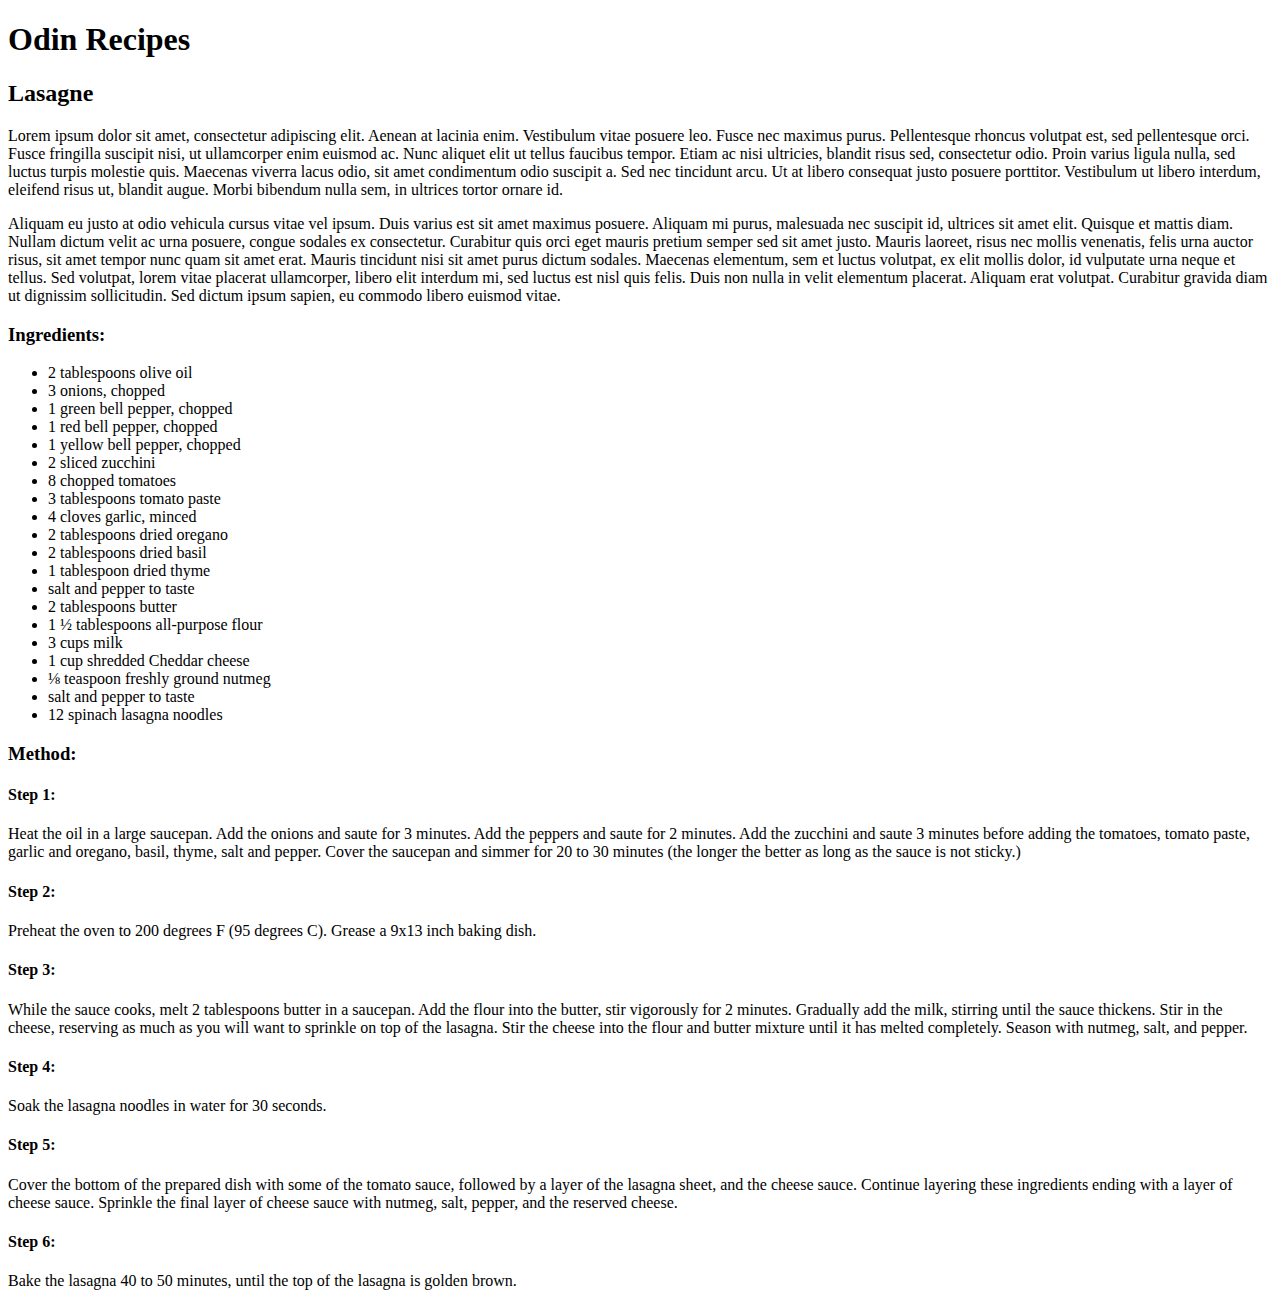
==== recipes/lasagne.html @ ede0bece "Homepage and first webpage" ====
<!DOCTYPE html>
<html lang="en">    
    <head>
        <meta charset="utf-8">
        <title>Lasagne - Odin Recipes Project</title>
    </head>
    
    <body>
        <h1>Odin Recipes</h1>
        <h2>Lasagne</h2>
        
        <p>
            Lorem ipsum dolor sit amet, consectetur adipiscing elit. Aenean at lacinia enim. Vestibulum vitae posuere leo. Fusce nec maximus purus. Pellentesque rhoncus volutpat est, sed pellentesque orci. Fusce fringilla suscipit nisi, ut ullamcorper enim euismod ac. Nunc aliquet elit ut tellus faucibus tempor. Etiam ac nisi ultricies, blandit risus sed, consectetur odio. Proin varius ligula nulla, sed luctus turpis molestie quis. Maecenas viverra lacus odio, sit amet condimentum odio suscipit a. Sed nec tincidunt arcu. Ut at libero consequat justo posuere porttitor. Vestibulum ut libero interdum, eleifend risus ut, blandit augue. Morbi bibendum nulla sem, in ultrices tortor ornare id.
        </p>

        <p>
            Aliquam eu justo at odio vehicula cursus vitae vel ipsum. Duis varius est sit amet maximus posuere. Aliquam mi purus, malesuada nec suscipit id, ultrices sit amet elit. Quisque et mattis diam. Nullam dictum velit ac urna posuere, congue sodales ex consectetur. Curabitur quis orci eget mauris pretium semper sed sit amet justo. Mauris laoreet, risus nec mollis venenatis, felis urna auctor risus, sit amet tempor nunc quam sit amet erat. Mauris tincidunt nisi sit amet purus dictum sodales. Maecenas elementum, sem et luctus volutpat, ex elit mollis dolor, id vulputate urna neque et tellus. Sed volutpat, lorem vitae placerat ullamcorper, libero elit interdum mi, sed luctus est nisl quis felis. Duis non nulla in velit elementum placerat. Aliquam erat volutpat. Curabitur gravida diam ut dignissim sollicitudin. Sed dictum ipsum sapien, eu commodo libero euismod vitae.
        </p>

        <h3>Ingredients:</h3>

        <ul>
            <li>2 tablespoons olive oil</li>
            <li>3 onions, chopped</li>
            <li>1 green bell pepper, chopped</li>
            <li>1 red bell pepper, chopped</li>
            <li>1 yellow bell pepper, chopped</li>
            <li>2 sliced zucchini</li>
            <li>8 chopped tomatoes</li>
            <li>3 tablespoons tomato paste</li>
            <li>4 cloves garlic, minced</li>
            <li>2 tablespoons dried oregano</li>
            <li>2 tablespoons dried basil</li>
            <li>1 tablespoon dried thyme</li>
            <li>salt and pepper to taste</li>
            <li>2 tablespoons butter</li>
            <li>1 ½ tablespoons all-purpose flour</li>
            <li>3 cups milk</li>
            <li>1 cup shredded Cheddar cheese</li>
            <li>⅛ teaspoon freshly ground nutmeg</li>
            <li>salt and pepper to taste</li>
            <li>12 spinach lasagna noodles</li>
        </ul>

        <h3>Method:</h3>

        <h4>Step 1:</h4>
        <p>
        Heat the oil in a large saucepan. Add the onions and saute for 3 minutes. Add the peppers and saute for 2 minutes. Add the zucchini and saute 3 minutes before adding the tomatoes, tomato paste, garlic and oregano, basil, thyme, salt and pepper. Cover the saucepan and simmer for 20 to 30 minutes (the longer the better as long as the sauce is not sticky.)
        </p>
        <h4>Step 2:</h4>
        <p>
        Preheat the oven to 200 degrees F (95 degrees C). Grease a 9x13 inch baking dish.
        </p>
        <h4>Step 3:</h4>
        <p>
        While the sauce cooks, melt 2 tablespoons butter in a saucepan. Add the flour into the butter, stir vigorously for 2 minutes. Gradually add the milk, stirring until the sauce thickens. Stir in the cheese, reserving as much as you will want to sprinkle on top of the lasagna. Stir the cheese into the flour and butter mixture until it has melted completely. Season with nutmeg, salt, and pepper.
        </p>
        <h4>Step 4:</h4>
        <p>
        Soak the lasagna noodles in water for 30 seconds.
        </p>
        <h4>Step 5:</h4>
        <p>
        Cover the bottom of the prepared dish with some of the tomato sauce, followed by a layer of the lasagna sheet, and the cheese sauce. Continue layering these ingredients ending with a layer of cheese sauce. Sprinkle the final layer of cheese sauce with nutmeg, salt, pepper, and the reserved cheese.
        </p>
        <h4>Step 6:</h4>
        <p>
        Bake the lasagna 40 to 50 minutes, until the top of the lasagna is golden brown.
        </p>
    </body>
</html>
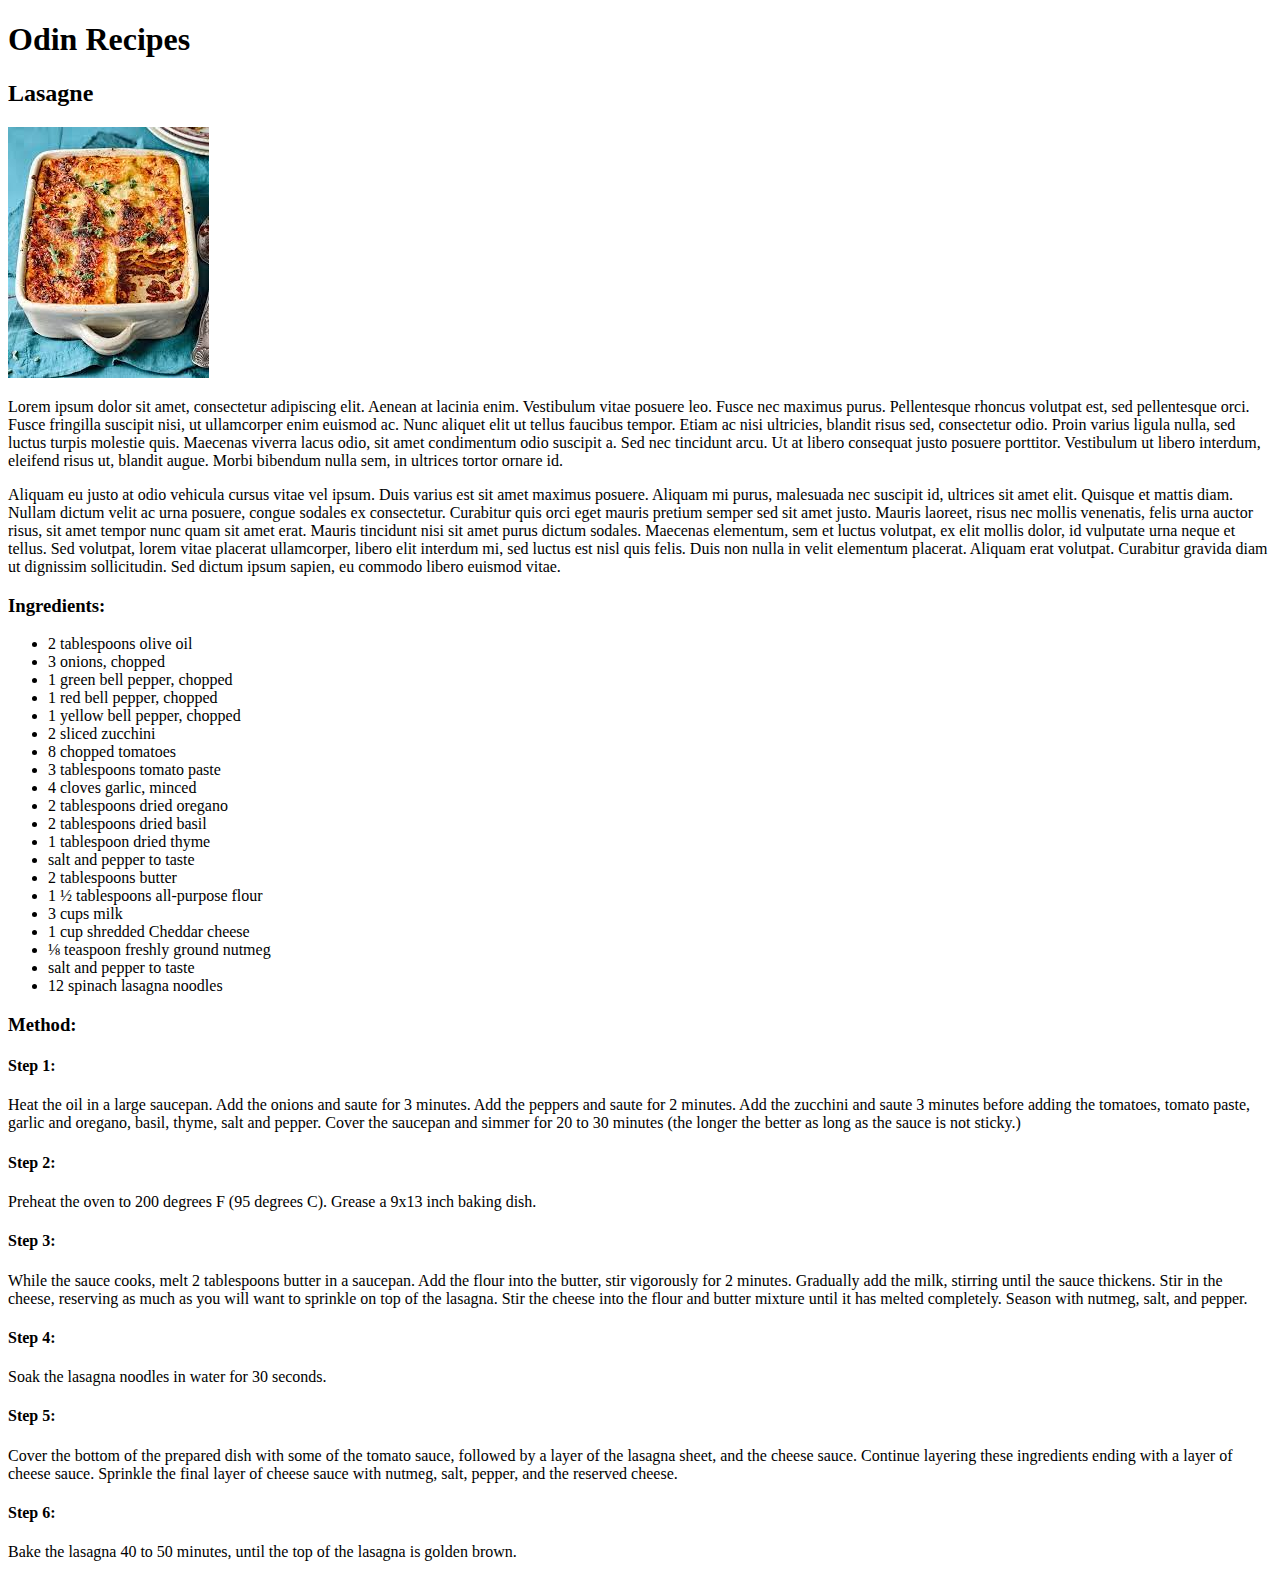
==== commit e5881c91: "Created yorkshire pudding page" ====
--- a/recipes/lasagne.html
+++ b/recipes/lasagne.html
@@ -9,6 +9,7 @@
         <h1>Odin Recipes</h1>
         <h2>Lasagne</h2>
         
+        <img src="../images/lasagne.jpeg">
         <p>
             Lorem ipsum dolor sit amet, consectetur adipiscing elit. Aenean at lacinia enim. Vestibulum vitae posuere leo. Fusce nec maximus purus. Pellentesque rhoncus volutpat est, sed pellentesque orci. Fusce fringilla suscipit nisi, ut ullamcorper enim euismod ac. Nunc aliquet elit ut tellus faucibus tempor. Etiam ac nisi ultricies, blandit risus sed, consectetur odio. Proin varius ligula nulla, sed luctus turpis molestie quis. Maecenas viverra lacus odio, sit amet condimentum odio suscipit a. Sed nec tincidunt arcu. Ut at libero consequat justo posuere porttitor. Vestibulum ut libero interdum, eleifend risus ut, blandit augue. Morbi bibendum nulla sem, in ultrices tortor ornare id.
         </p>
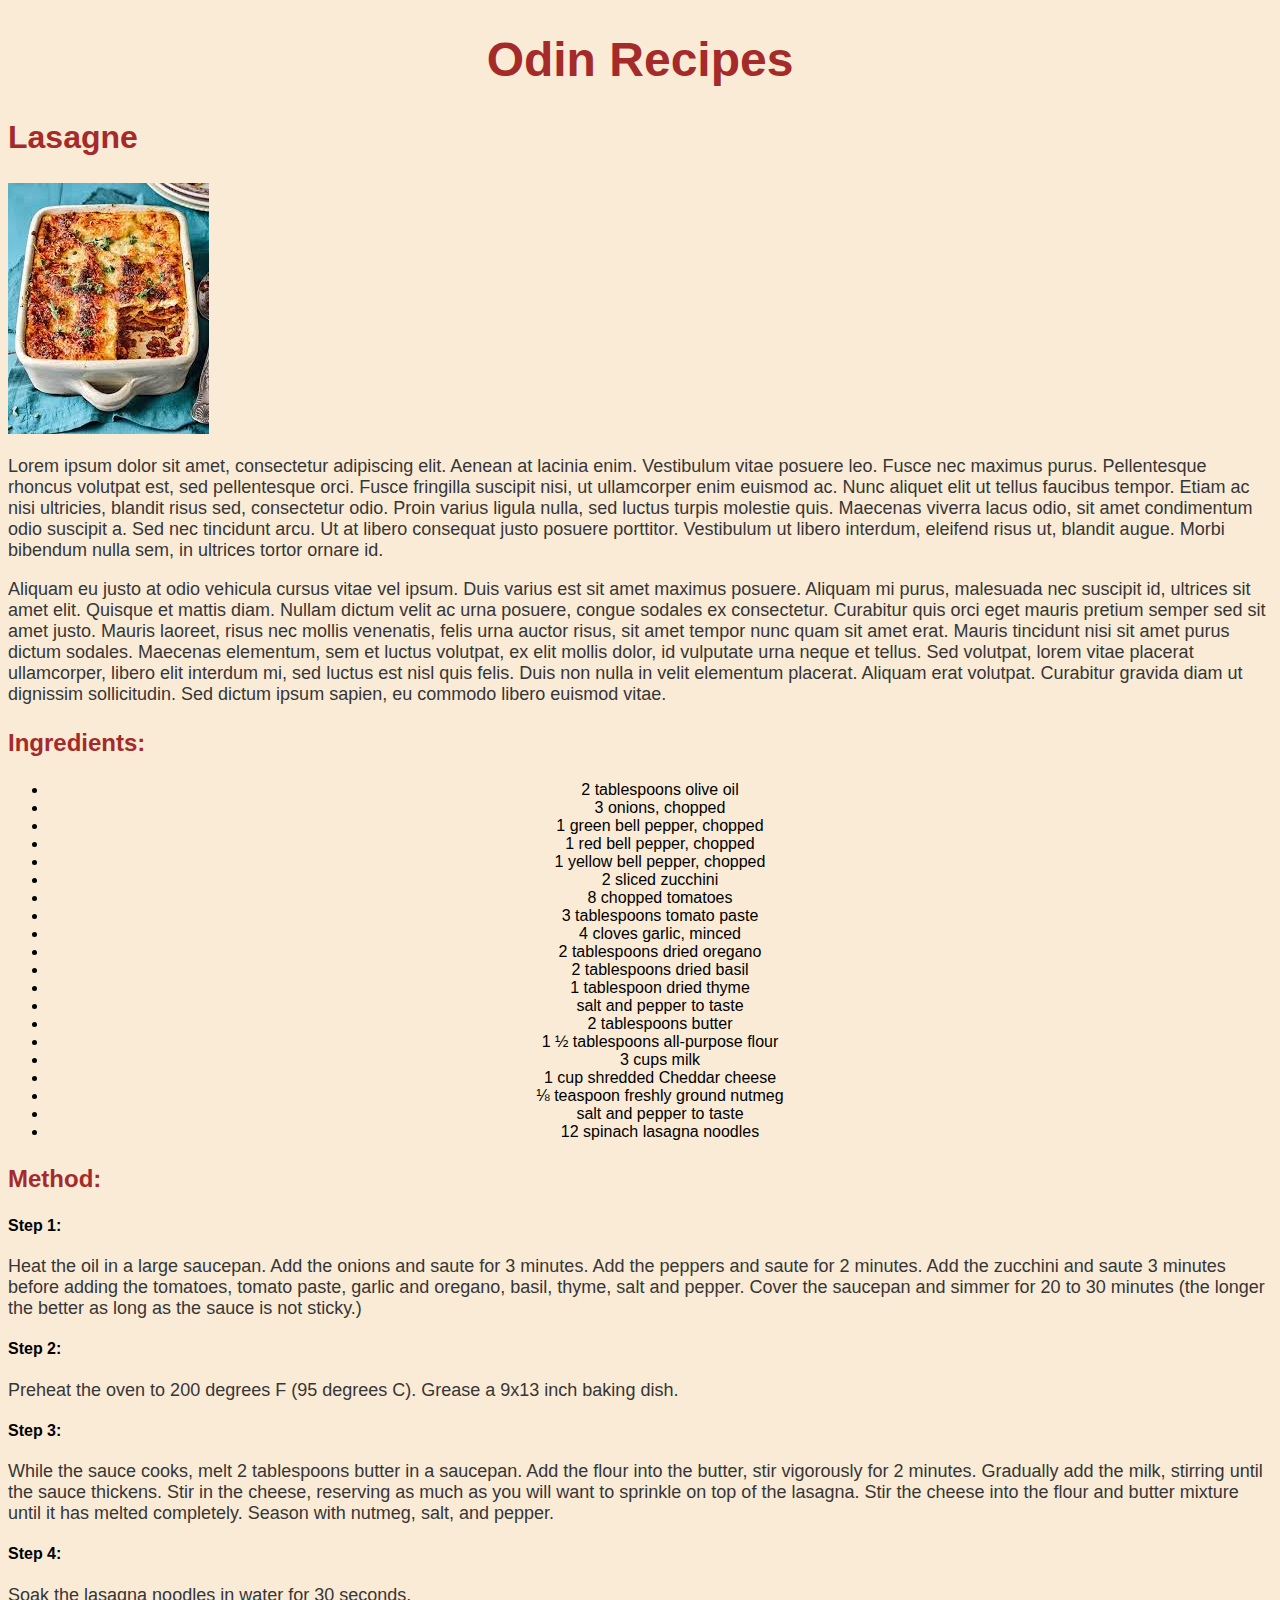
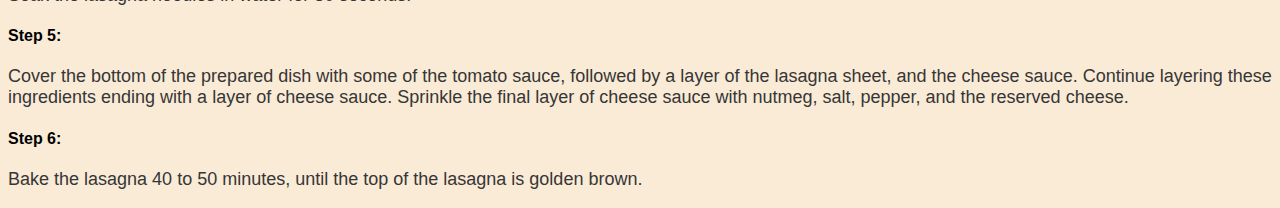
==== commit 437e4627: "Started to add CSS styling" ====
--- a/recipes/lasagne.html
+++ b/recipes/lasagne.html
@@ -2,6 +2,7 @@
 <html lang="en">    
     <head>
         <meta charset="utf-8">
+        <link rel="stylesheet" href="../styles.css"/>
         <title>Lasagne - Odin Recipes Project</title>
     </head>
     
@@ -20,7 +21,7 @@
 
         <h3>Ingredients:</h3>
 
-        <ul>
+        <ul id = lasagne-ingredients>
             <li>2 tablespoons olive oil</li>
             <li>3 onions, chopped</li>
             <li>1 green bell pepper, chopped</li>
--- a/styles.css
+++ b/styles.css
@@ -0,0 +1,45 @@
+body {
+    font-family: Verdana, Geneva, Tahoma, sans-serif;
+    background-color: antiquewhite;
+}
+
+h1 {
+    color: brown;
+    font-size: 48px;
+    text-align: center;
+}
+
+h2 {
+    color: brown;
+    font-size: 32px;
+    text-align: left;
+}
+
+h3 {
+    color: brown;
+    font-size: 24px;
+    text-align: left;
+}
+
+p {
+    color: #363636;
+    font-size: 18px;
+    text-align: left;
+}
+
+ul {
+    text-align: center;
+}
+
+.lasagne-ingredients {
+    text-align: left;
+}
+button {
+    color: #363636;
+    font-size: 48px;
+    text-align: center;
+}
+
+img {
+    image;
+}